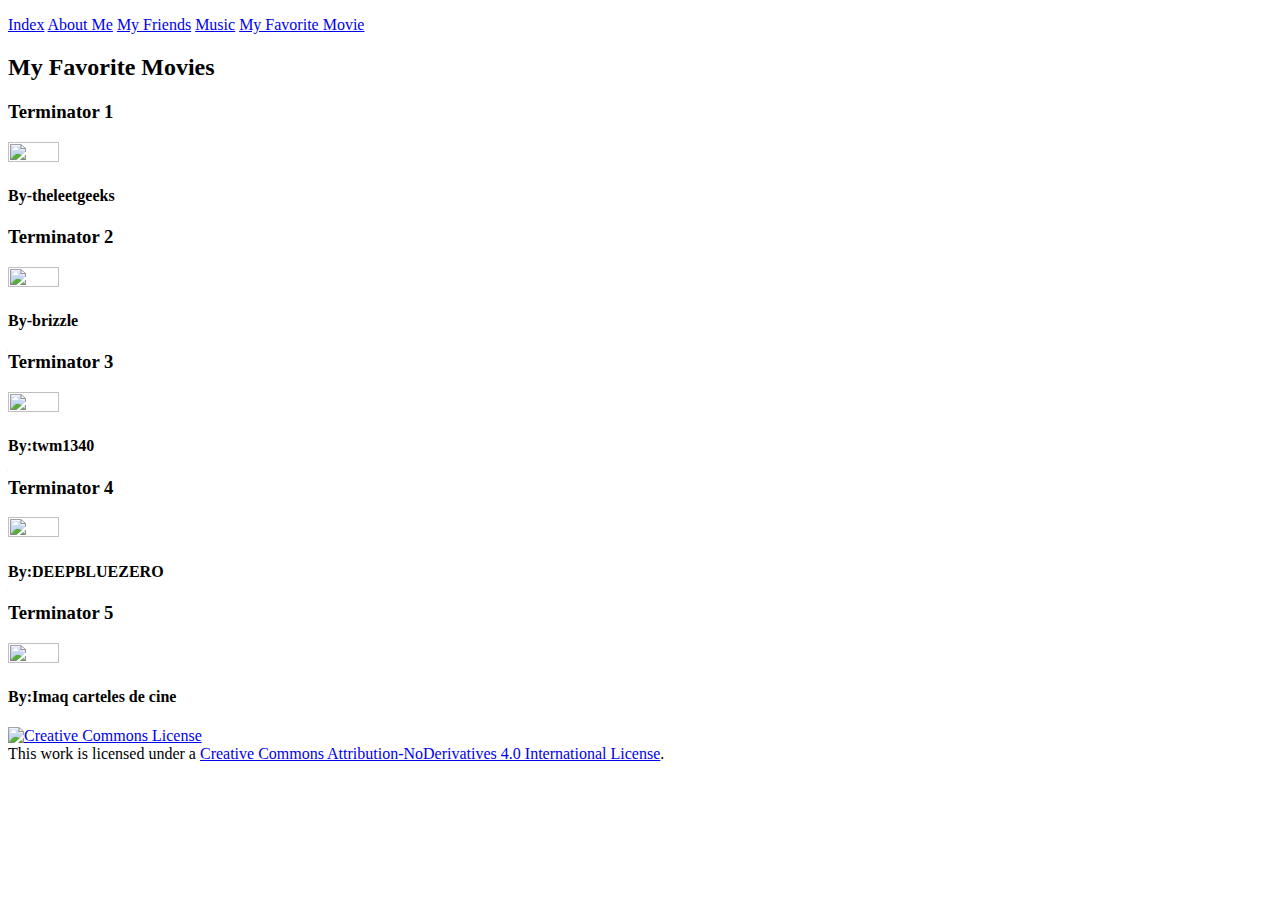
==== My Favorite Movie.html @ 01681408 "Create My Favorite Movie.html" ====
<!DOCTYPE html>
<html>
  <head>
    <link rel="stylesheet" href="style.css">   
  </head>
  <body>
    <!--Page Links-->
    <p>
      <a href="index.html">Index</a>
      <a href=About%20Me.html>About Me</a>
      <a href="My%20Friends.html">My Friends</a>
      <a href="Music.html">Music</a>
      <a href="My%20Favorite%20Movie.html">My Favorite Movie</a>
    </p>
    <!--List Of Favorite Movie Series-->
    <h2>My Favorite Movies</h2>
      <h3>Terminator 1</h3>  
    <img src="terminator1.jpg" width=20% height =50% />
    <h4>By-theleetgeeks</h4>
      <h3>Terminator 2</h3>
    <img src="terminator2.jpg" width=20% height =50% />
    <h4>By-brizzle</h4>
      <h3>Terminator 3</h3>
    <img src="terminator3.jpg" width=20% height =50% />
    <h4>By:twm1340</h4>
      <h3>Terminator 4</h3>  
    <img src="terminator4.jpg" width=20% height =50% />
    <h4>By:DEEPBLUEZERO</h4>
      <h3>Terminator 5</h3>  
    <img src="terminator5.jpg" width=20% height =50% />
    <h4>By:Imaq carteles de cine</h4>
    
    <!--Creative Commons License-->
    <p>
      <a rel="license"href="http://creativecommons.org/licenses/by-nd/4.0/">
        <img alt="Creative Commons License"style="border-width:0"src="https://i.creativecommons.org/l/by-nd/4.0/80x15.png"/>
      </a><br />This work is licensed under a 
      <a rel="license" href="http://creativecommons.org/licenses/by-nd/4.0/">
        Creative Commons Attribution-NoDerivatives 4.0 International License</a>.</p>
    <!--End-->
  </body>
</html>
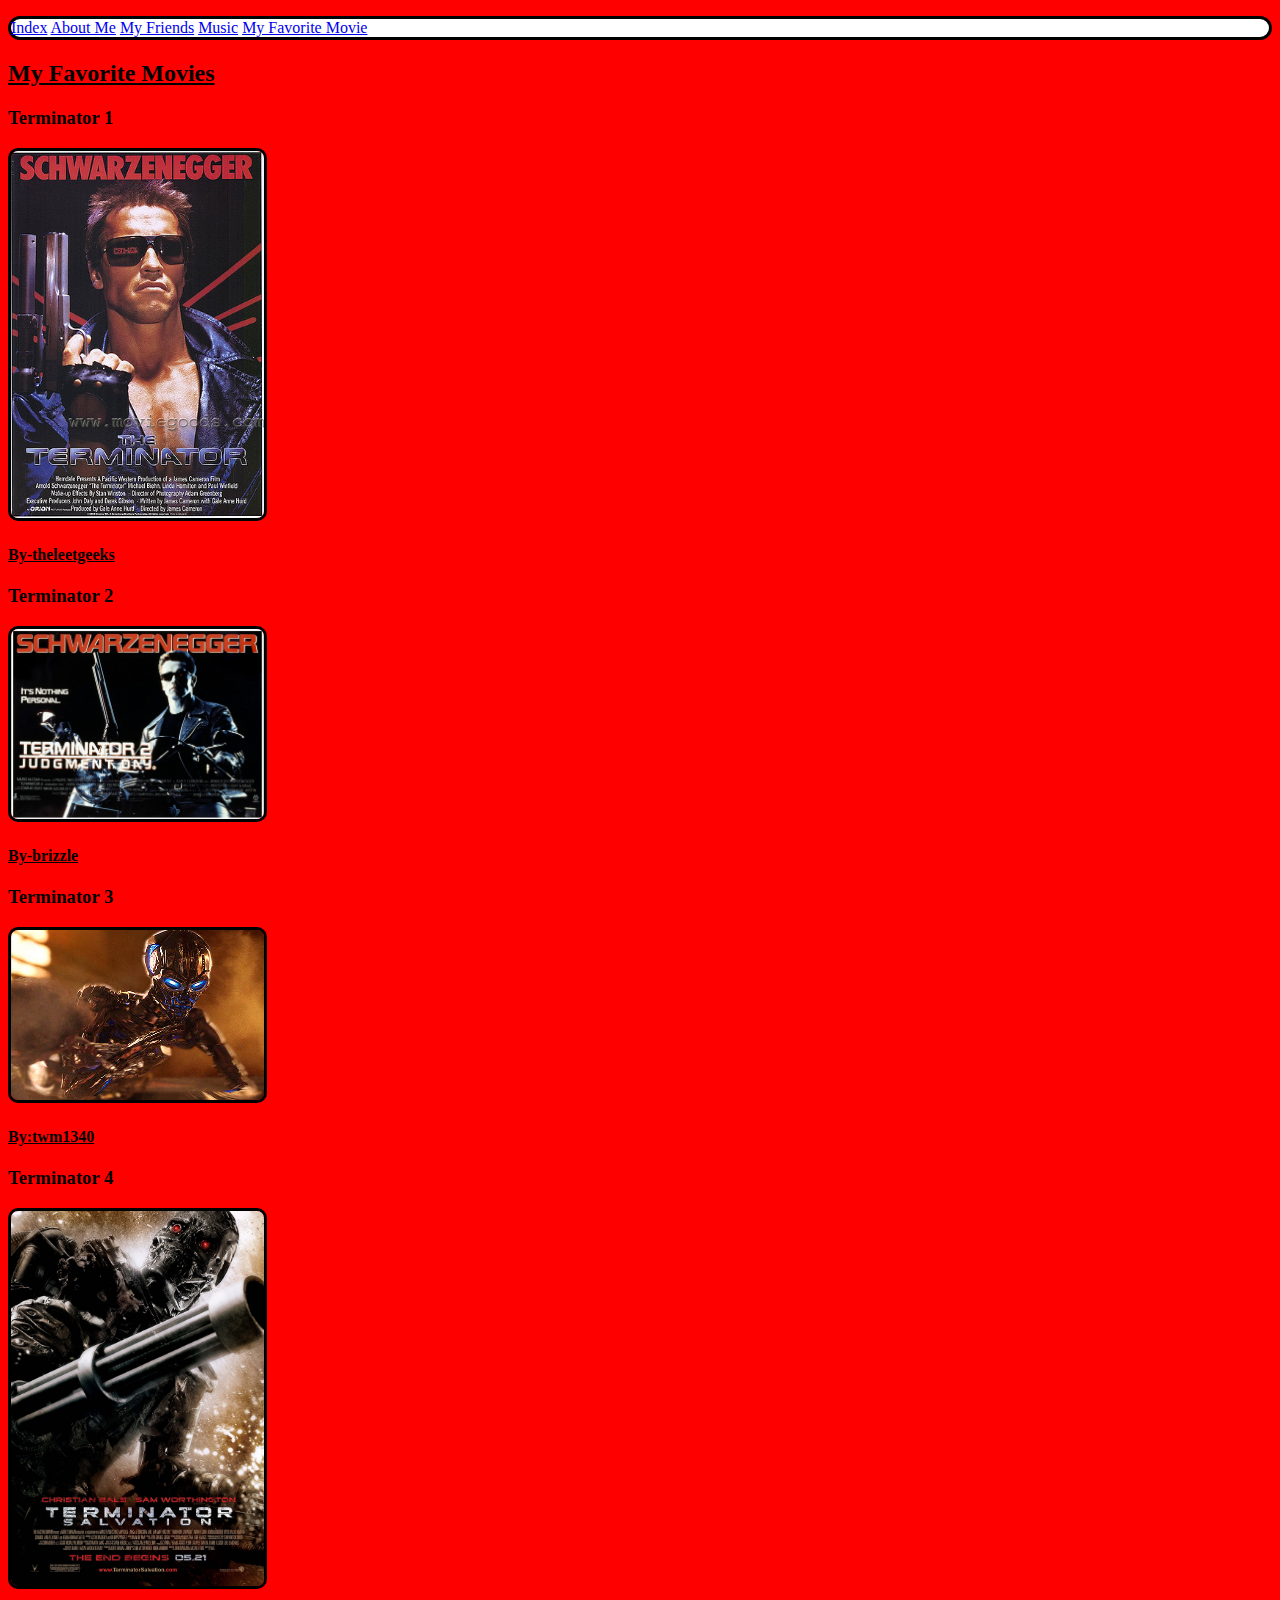
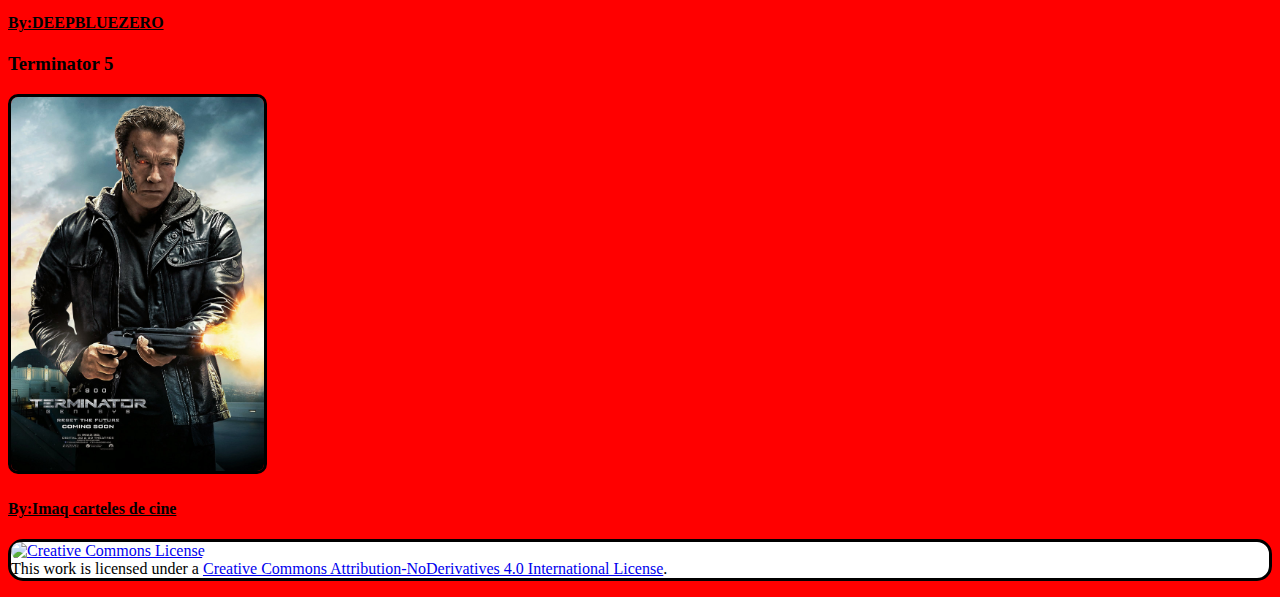
==== commit 55e901fb: "Update My Favorite Movie.html" ====
--- a/My Favorite Movie.html
+++ b/My Favorite Movie.html
@@ -15,19 +15,19 @@
     <!--List Of Favorite Movie Series-->
     <h2>My Favorite Movies</h2>
       <h3>Terminator 1</h3>  
-    <img src="terminator1.jpg" width=20% height =50% />
+    <img src="terminator1.jpeg" width=20% height =50% />
     <h4>By-theleetgeeks</h4>
       <h3>Terminator 2</h3>
-    <img src="terminator2.jpg" width=20% height =50% />
+    <img src="terminator2.jpeg" width=20% height =50% />
     <h4>By-brizzle</h4>
       <h3>Terminator 3</h3>
-    <img src="terminator3.jpg" width=20% height =50% />
+    <img src="terminator3.jpeg" width=20% height =50% />
     <h4>By:twm1340</h4>
       <h3>Terminator 4</h3>  
-    <img src="terminator4.jpg" width=20% height =50% />
+    <img src="terminator4.jpeg" width=20% height =50% />
     <h4>By:DEEPBLUEZERO</h4>
       <h3>Terminator 5</h3>  
-    <img src="terminator5.jpg" width=20% height =50% />
+    <img src="terminator5.jpeg" width=20% height =50% />
     <h4>By:Imaq carteles de cine</h4>
     
     <!--Creative Commons License-->
--- a/style.css
+++ b/style.css
@@ -0,0 +1,42 @@
+body {
+  background-color:red;
+}
+p {
+  color: black;
+  font-family:cursive;
+  background-color:white;
+  border-style: solid;
+  border-radius: 15px;
+}
+h2 {
+  font-weight: bold;
+  text-decoration: underline;
+  font-family: cursive;
+  color:black;
+  border-color: black;
+  border-width: thick;
+  border-radius: 15px;
+  margin-right: 300px;
+}
+h4 {
+  font-weight: bold;
+  font-family: cursive;
+  color:black;
+  margin-right: 300px;
+  text-decoration: underline;
+}
+li {
+  font-family: cursive;
+  background-color: white;
+  border-style:solid;
+  border-radius: 10px;
+  margin-left: -27px;
+}
+img{
+  border-style:solid;
+  border-width:large;
+  border-radius: 10px;
+  border color: floralwhite;
+  {
+  
+    
